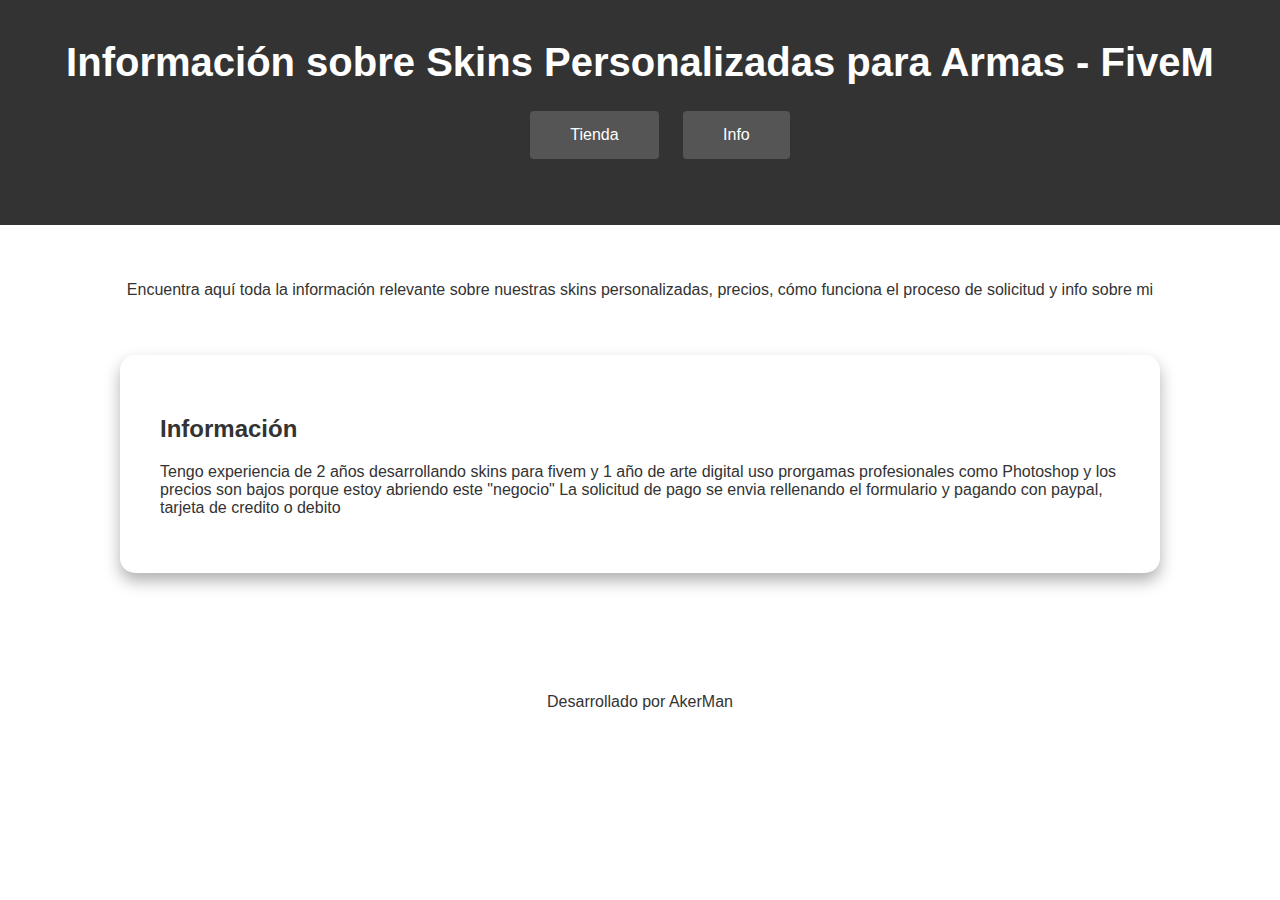
==== info.html @ 90b67e7e "initial commit" ====
<!DOCTYPE html>
<html lang="es">
<head>
    <meta charset="UTF-8">
    <meta name="viewport" content="width=device-width, initial-scale=1.0">
    <title>Información sobre AkerMan (Desarrollador) Personalizadas para Armas - FiveM</title>
    <link rel="stylesheet" href="styles.css">
    <script src="https://www.paypal.com/sdk/js?client-id=AUD-rcq7CfoNnLbzvhHndQnb75S4v68084W1fdAMvJgIY_Wjuj17tiUOdlFdv6DCPr5sIdGc_l0eS1cj&currency=EUR"></script>
    <script src="https://cdn.emailjs.com/dist/email.min.js"></script>
    <meta name="viewport" content="width=device-width, initial-scale=1.0">
    <script>
        (function(){
            emailjs.init('EEwWK5S0Ttv2UWpMFUz3Q5cILpVuEnGsAp6Jlj80yzdU9xbKnedOl9QGPUVUjxb4DgkbNImWUYP0bkKD'); // Reemplaza con tu user_id
        })();
    </script>
</head>
<body>
    <header>
        <h1>Información sobre Skins Personalizadas para Armas - FiveM</h1>
        <nav>
            <ul>
                <a href="index.html" class="btn">Tienda</a>
                <a href="info.html" class="btn">Info</a>                
            </ul>
        </nav>
    </header>
    <main>
        <p>Encuentra aquí toda la información relevante sobre nuestras skins personalizadas, precios, cómo funciona el proceso de solicitud y info sobre mi</p>
        <section id="info">
            <h2>Información</h2>
            <p>Tengo experiencia de 2 años desarrollando skins para fivem y 1 año de arte digital uso prorgamas profesionales como Photoshop y los precios son bajos porque estoy abriendo este "negocio" La solicitud de pago se envia rellenando el formulario y pagando con paypal, tarjeta de credito o debito</p>
        </section>
    </main>
    <footer class="footer">Desarrollado por AkerMan</footer>
</body>
</html>
---- styles.css ----
/* Estilos generales */
body {
    font-family: 'Arial', sans-serif;
    background-color: #ffffff;
    color: #333;
    margin: 0;
    padding: 0;
}

header {
    background-color: #333;
    color: #fff;
    padding: 40px 0;
    text-align: center;
}

header h1 {
    margin: 0;
    font-size: 2.5rem;
    animation: fadeInDown 1s ease-in-out;
}

main {
    display: flex;
    flex-direction: column;
    align-items: center;
    padding: 40px;
}

section {
    width: 80%;
    margin: 40px 0;
    padding: 40px;
    background-color: #fff;
    border-radius: 15px;
    box-shadow: 0 8px 16px #0000004f;
    animation: fadeInUp 1s ease-in-out;
}

#pricing-options {
    display: flex;
    justify-content: space-around;
    max-width: 850px; /* Ajustado a max-width para mejor responsividad */
    margin: 0 auto; /* Centrar opciones de precio */
}

/* Estilos base para los botones */


@media (max-width: 480px) {
    .option {
        padding: 10px; /* Reducir aún más el padding para pantallas muy pequeñas */
    }
}


.option:hover {
    transform: scale(1.05);
}

.option h3 {
    margin-top: 0;
}

button {
    background-color: #333;
    color: #fff;
    border: none;
    padding: 15px 40px; /* Ajustado el padding para botones */
    border-radius: 4px;
    cursor: pointer;
    transition: background-color 0.3s;
}

button:hover {
    background-color: #555;
}

form {
    display: flex;
    flex-direction: column;
}

form label {
    margin-top: 30px;
    font-weight: bold;
    color: #333;
}

form input, form select, form textarea {
    margin-top: 5px;
    padding: 20px;
    border: 1px solid #ccc;
    border-radius: 4px;
    width: 100%;
    box-shadow: inset 0 1px 3px rgba(0, 0, 0, 0.1);
    transition: border-color 0.3s, box-shadow 0.3s;
}

form input:focus, form select:focus, form textarea:focus {
    border-color: #666;
    box-shadow: 0 0 8px rgba(102, 102, 102, 0.3);
    outline: none;
}

textarea {
    resize: vertical;
}

#form-result p {
    background-color: #dff0d8;
    color: #3c763d;
    padding: 15px;
    border-radius: 4px;
    margin-top: 20px;
}

/* Animations */
@keyframes fadeInDown {
    from {
        opacity: 0;
        transform: translateY(-20px);
    }
    to {
        opacity: 1;
        transform: translateY(0);
    }
}

@keyframes fadeInUp {
    from {
        opacity: 0;
        transform: translateY(20px);
    }
    to {
        opacity: 1;
        transform: translateY(0);
    }
}

@media (max-width: 768px) {
    /* Estilos específicos para pantallas pequeñas */
    body {
        font-size: 14px;
    }
    header {
        padding: 20px 0;
    }
    /* Ajusta otros estilos según sea necesario */
}

/* Estilos base para los botones */

@media (max-width: 1024px) {
    .option {
        width: 150px; /* Ancho más estrecho para pantallas medianas */
        padding: 15px; /* Reducir el padding */
    }
}

/* Estilos base para los botones */
.option {
    text-align: center;
    padding: 20px;
    background-color: #fafafa;
    border-radius: 8px;
    box-shadow: 0 10px 16px #ff8400c2;
    transition: transform 0.3s;
    cursor: pointer;
    width: 200px; /* Ancho fijo inicial */
    margin: 10px; /* Margen entre los botones */
}

/* Media queries para ajustar los estilos según el tamaño de la pantalla */
@media (max-width: 1024px) {
    .option {
        width: 150px; /* Ancho más estrecho para pantallas medianas */
        padding: 15px; /* Reducir el padding */
    }
}

@media (max-width: 768px) {
    .option {
        width: 100%; /* Ancho completo para pantallas pequeñas */
        max-width: 300px; /* Ancho máximo para evitar que se extienda demasiado */
    }
}

@media (max-width: 480px) {
    .option {
        padding: 10px; /* Reducir aún más el padding para pantallas muy pequeñas */
    }
}




.PaypalButton {
    margin: 30px auto;
    display: flex;
    justify-content: center;
}

footer {
    margin: 40px auto;
    display: flex;
    justify-content: center;
}

/* Estilos específicos para la página de Información (info.html) */
.info-content {
    line-height: 1.6;
    max-width: 800px; /* Ajustado el ancho máximo para mejor legibilidad */
    margin: 0 auto; /* Centrar el contenido */
}

.btn {
    display: inline-block;
    margin: 10px;
    padding: 15px 40px;
    background-color: #555;
    color: #fff;
    text-decoration: none;
    border-radius: 4px;
    transition: background-color 0.3s;
}

.btn:hover {
    background-color: #333;
}
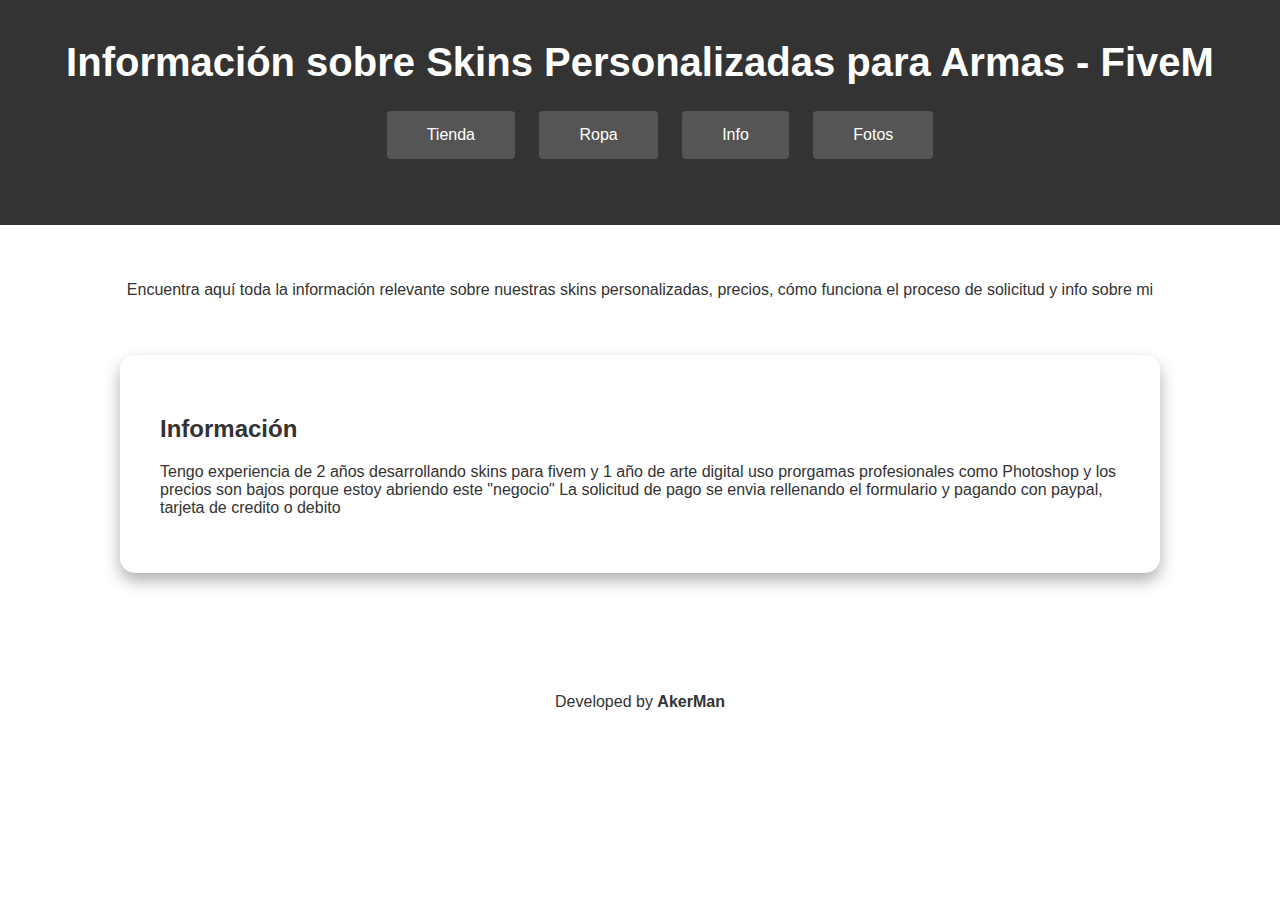
==== commit 14c1e1be: "initial commit" ====
--- a/info.html
+++ b/info.html
@@ -20,7 +20,9 @@
         <nav>
             <ul>
                 <a href="index.html" class="btn">Tienda</a>
-                <a href="info.html" class="btn">Info</a>                
+                <a href="ropa.html" class="btn">Ropa</a>
+                <a href="info.html" class="btn">Info</a>
+                <a href="fotos.html" class="btn">Fotos</a>             
             </ul>
         </nav>
     </header>
@@ -31,6 +33,6 @@
             <p>Tengo experiencia de 2 años desarrollando skins para fivem y 1 año de arte digital uso prorgamas profesionales como Photoshop y los precios son bajos porque estoy abriendo este "negocio" La solicitud de pago se envia rellenando el formulario y pagando con paypal, tarjeta de credito o debito</p>
         </section>
     </main>
-    <footer class="footer">Desarrollado por AkerMan</footer>
+    <footer class="footer">Developed by <strong>&nbsp;AkerMan</strong></footer>
 </body>
 </html>
--- a/styles.css
+++ b/styles.css
@@ -28,6 +28,16 @@
 }
 
 section {
+    width: 80%;
+    margin: 40px 0;
+    padding: 40px;
+    background-color: #fff;
+    border-radius: 15px;
+    box-shadow: 0 8px 16px #0000004f;
+    animation: fadeInUp 1s ease-in-out;
+}
+
+.section {
     width: 80%;
     margin: 40px 0;
     padding: 40px;
@@ -227,4 +237,83 @@
 
 .btn:hover {
     background-color: #333;
+}
+
+/* Estilos para las fotos */
+/* Estilos para las fotos */
+.photo {
+    padding: 10px;
+    margin-bottom: 20px;
+    border: 2px solid #ccc;
+    border-radius: 10px;
+    box-shadow: 0 4px 8px rgba(0, 0, 0, 0.1);
+    transition: transform 0.3s ease-in-out;
+    display: inline-block; /* Permite que se alineen en línea */
+    cursor: pointer; /* Cambia el cursor al pasar sobre las imágenes */
+}
+
+.photo img {
+    width: 100%; /* Hace que la imagen ocupe todo el contenedor */
+    height: auto;
+    border-radius: 10px;
+    transition: transform 0.3s ease-in-out;
+}
+
+.photo:hover {
+    transform: scale(1.05);
+}
+
+/* Estilo para la imagen ampliada */
+/* Estilos del modal */
+.modal {
+    display: none;
+    position: fixed;
+    z-index: 1000;
+    left: 0;
+    top: 0;
+    width: 100%;
+    height: 100%;
+    background-color: rgba(0, 0, 0, 0.7);
+    overflow: auto;
+}
+
+.modal-content {
+    margin: auto;
+    display: block;
+    width: 80%;
+    max-width: 800px;
+    max-height: 80%;
+}
+
+.close {
+    position: absolute;
+    top: 15px;
+    right: 35px;
+    color: #f1f1f1;
+    font-size: 40px;
+    font-weight: bold;
+    cursor: pointer;
+}
+
+.modal-container {
+    position: fixed;
+    width: 100vw;
+    height: 100vh;
+    display: flex;
+    align-items: center;
+    justify-content: center;
+}
+
+.modal-container img {
+    z-index: 1;
+}
+
+.modal-container::after{
+    content:'';
+    position: fixed;
+    width: 100vw;
+    height: 100vh;
+    top: 0;
+    left: 0;
+    background-color:rgba(0,0,0,0.50);
 }